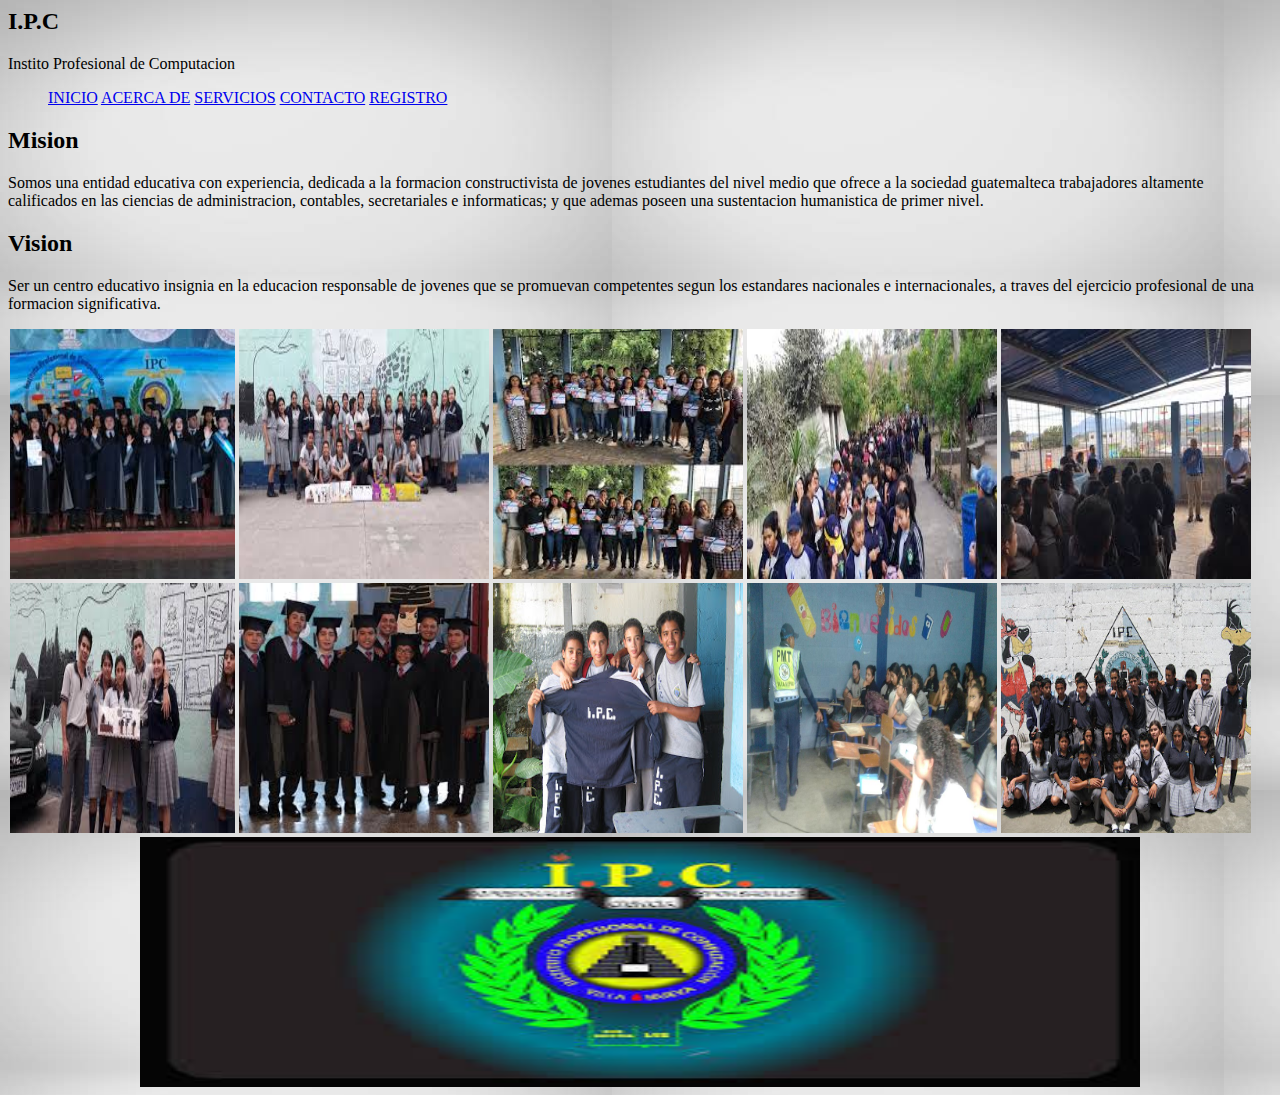
==== acerca de.html @ 732ddcce "ana" ====
<html>
	<head>
		<title>Pagina</title>
		<link rel="stylesheet" type="text/css" href="css/estilo.css">
	</head>
	<body background="fond.jpg">
		<div id="principal">
			<header>
				<div id="logo">
					<h2 class="titulo">I.P.C</h2>
					<p class="sub-titulo">Instito Profesional de Computacion</p>
				</div>

				<nav class="menu">
					<ul>
						<a href="inicio.html">INICIO</a>
						<a href="acerca de.html"> ACERCA DE</a>
					    <a href="servicios.html">SERVICIOS</a>
						<a href="contacto.html">CONTACTO</a>
						<a href="registro.html">REGISTRO</a>
					</ul>
				</nav>
			</header>
			<h2>Mision</h2>
					<p class="parrafo">
						Somos una entidad educativa con experiencia, dedicada a la formacion constructivista de jovenes estudiantes del nivel medio que ofrece a la sociedad guatemalteca trabajadores altamente calificados en las ciencias de administracion, contables, secretariales e informaticas; y que ademas poseen una sustentacion humanistica de primer nivel. 
					</p>
				</section>
				<section class="Derecha">
					<h2>Vision</h2>
					<p class="parrafo">
						Ser un centro educativo insignia en la educacion responsable de jovenes que se promuevan competentes segun los estandares nacionales e internacionales, a traves del ejercicio profesional de una formacion significativa.  
					</p>
				<legend>
			<section class="img">
				<img src="img/1.jpg" width="225" height="250">
				<img src="img/2.jpg" width="250" height="250">
				<img src="img/3.jpg" width="250" height="250">
				<img src="img/4.jpg" width="250" height="250">
				<img src="img/5.jpg" width="250" height="250">
			</section>
				</legend>
			<legend>
			<section class="img">
				<img src="img/6.jpg" width="225" height="250">
				<img src="img/7.jpg" width="250" height="250">
				<img src="img/8.jpg" width="250" height="250">
				<img src="img/9.jpg" width="250" height="250">
				<img src="img/10.jpg" width="250" height="250">
			</legend>
			<legend>
			<section class="img">
				<center><img src="img/12.jpg" width="1000" height="250"></center>
				
			</legend>
			</body>
</html>
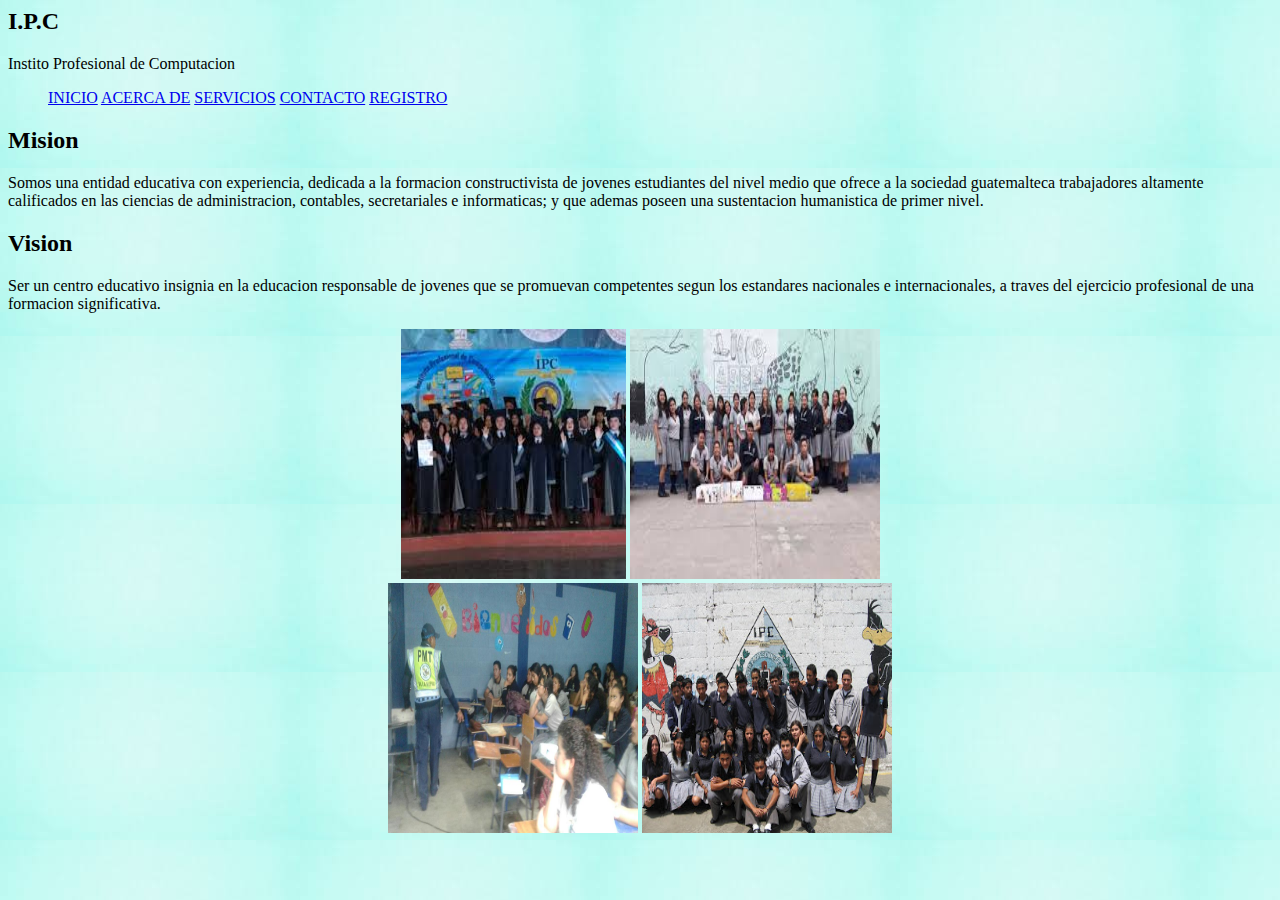
==== commit 5ad35dd0: "ana" ====
--- a/acerca de.html
+++ b/acerca de.html
@@ -3,7 +3,7 @@
 		<title>Pagina</title>
 		<link rel="stylesheet" type="text/css" href="css/estilo.css">
 	</head>
-	<body background="fond.jpg">
+	<body background="img/pastel.jpg">
 		<div id="principal">
 			<header>
 				<div id="logo">
@@ -31,27 +31,24 @@
 					<p class="parrafo">
 						Ser un centro educativo insignia en la educacion responsable de jovenes que se promuevan competentes segun los estandares nacionales e internacionales, a traves del ejercicio profesional de una formacion significativa.  
 					</p>
+					<center>
 				<legend>
 			<section class="img">
 				<img src="img/1.jpg" width="225" height="250">
 				<img src="img/2.jpg" width="250" height="250">
-				<img src="img/3.jpg" width="250" height="250">
-				<img src="img/4.jpg" width="250" height="250">
-				<img src="img/5.jpg" width="250" height="250">
+				
 			</section>
 				</legend>
 			<legend>
 			<section class="img">
-				<img src="img/6.jpg" width="225" height="250">
-				<img src="img/7.jpg" width="250" height="250">
-				<img src="img/8.jpg" width="250" height="250">
+				
 				<img src="img/9.jpg" width="250" height="250">
 				<img src="img/10.jpg" width="250" height="250">
 			</legend>
 			<legend>
 			<section class="img">
-				<center><img src="img/12.jpg" width="1000" height="250"></center>
 				
 			</legend>
+		</center>
 			</body>
 </html>
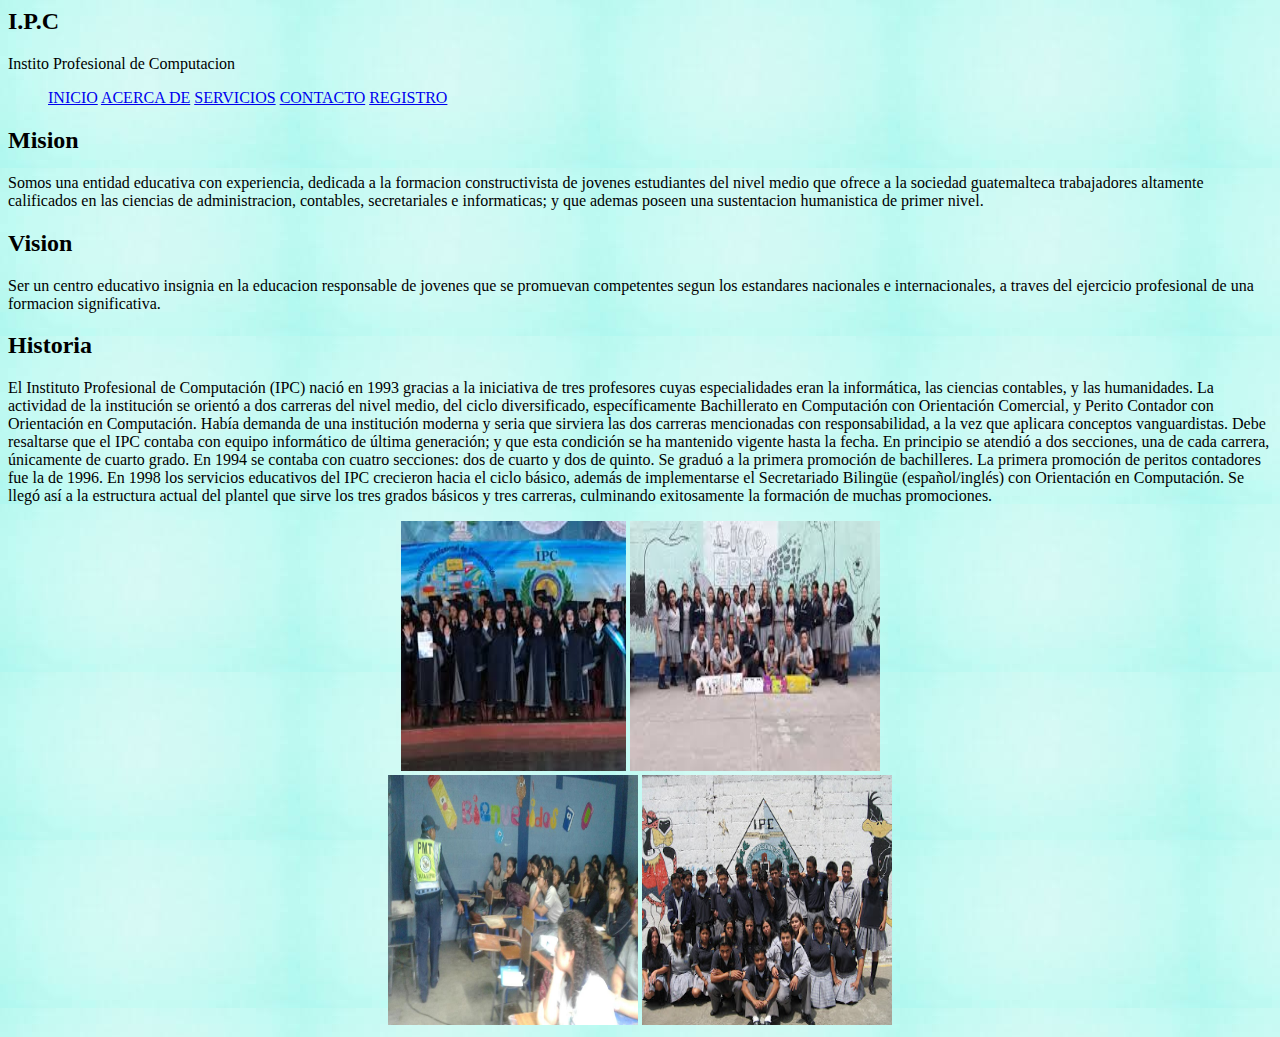
==== commit efaba02b: "vasquez" ====
--- a/acerca de.html
+++ b/acerca de.html
@@ -31,6 +31,16 @@
 					<p class="parrafo">
 						Ser un centro educativo insignia en la educacion responsable de jovenes que se promuevan competentes segun los estandares nacionales e internacionales, a traves del ejercicio profesional de una formacion significativa.  
 					</p>
+					<section class="Derecha">
+					<h2>Historia</h2>
+					<p class="parrafo">
+						El Instituto Profesional de Computación (IPC) nació en 1993 gracias a la iniciativa de tres profesores cuyas especialidades eran la informática, las ciencias contables, y las humanidades. La actividad de la institución se orientó a dos carreras del nivel medio, del ciclo diversificado, específicamente Bachillerato en Computación con Orientación Comercial, y Perito Contador con Orientación en Computación.
+
+Había demanda de una institución moderna y seria que sirviera las dos carreras mencionadas con responsabilidad, a la vez que aplicara conceptos vanguardistas. Debe resaltarse que el IPC contaba con equipo informático de última generación; y que esta condición se ha mantenido vigente hasta la fecha.
+
+En principio se atendió a dos secciones, una de cada carrera, únicamente de cuarto grado. En 1994 se contaba con cuatro secciones: dos de cuarto y dos de quinto. Se graduó a la primera promoción de bachilleres. La primera promoción de peritos contadores fue la de 1996.
+En 1998 los servicios educativos del IPC crecieron hacia el ciclo básico, además de implementarse el Secretariado Bilingüe (español/inglés) con Orientación en Computación. Se llegó así a la estructura actual del plantel que sirve los tres grados básicos y tres carreras, culminando exitosamente la formación de muchas promociones.  
+					</p>
 					<center>
 				<legend>
 			<section class="img">
